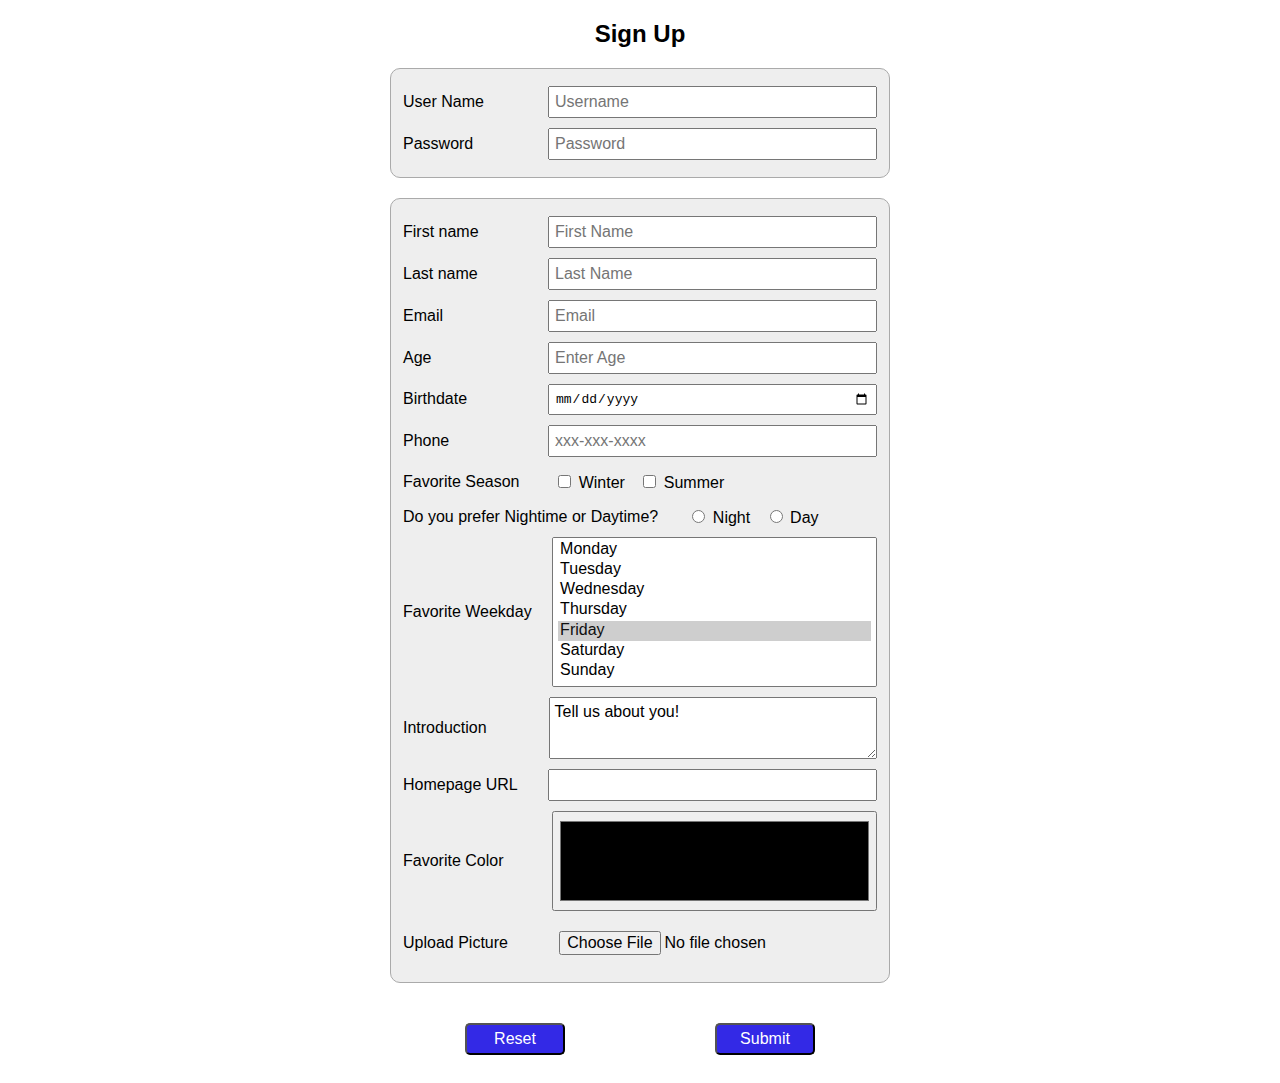
==== index.html @ c9eafb19 "initial commit" ====
<!DOCTYPE html>
<html lang="en">
  <head>
    <meta charset="utf-8" />
    <meta name="viewport" content="width=device-width" />
    <meta name="author" content="Ha Lee" />
    <title>HTML Form with CSS</title>
    <link href="style.css" rel="stylesheet" type="text/css" />
  </head>

  <body>
    <header>
      <h2>Sign Up</h2>
    </header>
    <main>
      <form action="results.html" method="GET" enctype="multipart/form-data">
        <div class="box">
          <div class="field">
            <label for="" username>User Name</label>
            <input
              type="text"
              name="username"
              id="username"
              placeholder="Username"
              required
            />
          </div>
          <div class="field">
            <label for="" password>Password</label>
            <input
              type="password"
              name="password"
              id="password"
              placeholder="Password"
              required
            />
          </div>
        </div>
        <div class="box">
          <div class="field">
            <label for="fname">First name</label>
            <input
              type="text"
              name="fname"
              id="fname"
              placeholder="First Name"
              required
            />
          </div>
          <div class="field">
            <label for="lname">Last name</label>
            <input
              type="text"
              name="lname"
              id="lname"
              placeholder="Last Name"
              required
            />
          </div>
          <div class="field">
            <label for="email">Email</label>
            <input
              type="email"
              name="email"
              id="email"
              placeholder="Email"
              required
            />
          </div>
          <div class="field">
            <label for="age">Age</label>
            <input
              type="number"
              name="age"
              id="age"
              min="18"
              max="130"
              step="1"
              placeholder="Enter Age"
              required
            />
          </div>
          <div class="field">
            <label for="date">Birthdate</label>
            <input
              type="date"
              name="birthdate"
              id="birthdate"
              min="1890-01-01"
              required
            />
          </div>
          <div class="field">
            <label for="phone">Phone</label>
            <input
              type="tel"
              name="phone"
              id="phone"
              placeholder="xxx-xxx-xxxx"
            />
          </div>
          <div class="field">
            <div class="label">Favorite Season</div>
            <div class="input">
              <input type="checkbox" name="winter" id="winter" />
              <label for="winter"> Winter </label>
              <input type="checkbox" name="summer" id="summer" />
              <label for="summer"> Summer </label>
            </div>
          </div>
          <div class="field">
            <div style="width: 60%">Do you prefer Nightime or Daytime?</div>
            <div>
              <input type="radio" name="preference" id="night" value="Night" />
              <label for="night"> Night </label>
              <input type="radio" name="preference" id="day" value="Day" />
              <label for="day"> Day </label>
            </div>
          </div>
          <div class="field">
            <label for="faveDay">Favorite Weekday</label>
            <select name="faveDay" id="faveDay" multiple>
              <option value="Monday">Monday</option>
              <option value="Tuesday" label="Tuesday"></option>
              <option value="Wednesday">Wednesday</option>
              <option value="Thursday">Thursday</option>
              <option value="Friday" selected>Friday</option>
              <option value="Saturday">Saturday</option>
              <option value="Sunday">Sunday</option>
            </select>
          </div>

          <div class="field">
            <label for="opinion">Introduction</label>
            <textarea name="opinion" id="opinion" class="input">
Tell us about you!</textarea
            >
          </div>
          <div class="field">
            <label for="url">Homepage URL</label>
            <input type="url" name="webUrl" id="webUrl" />
          </div>
          <div class="field">
            <label for="faveColor">Favorite Color</label>
            <input type="color" name="faveColor" id="faveColor" />
          </div>
          <div>
            <input
              type="hidden"
              name="sessionId"
              id="sessionId"
              value="secretRandomNumberUsedtoManageTheSession"
            />
          </div>
          <div class="field">
            <div class="label">Upload Picture</div>
            <div class="input">
              <input type="file" name="fileUpload" id="fileUpload" />
            </div>
          </div>
        </div>
        <div class="buttons">
          <button type="reset">Reset</button>
          <button type="submit">Submit</button>
        </div>
      </form>
    </main>
    <script href="script.js"></script>
  </body>
</html>
---- style.css ----
body {
  font-family: "Helvetica", Sans-Serif;
  /* margin: auto 0; */
}

header,
footer {
  text-align: center;
}

main {
  width: 500px;
  margin: 0 auto;
}

.box {
  border: 1px solid #aaa;
  padding: 12px;
  border-radius: 10px;
  margin-bottom: 20px;
  background-color: #eee;
}

.field {
  display: flex;
  /* justify-content: space-between; */
  align-items: center;
  padding: 5px 0;
}

.field label,
.label {
  font-size: 1em;
  flex-basis: 30%;
  text-align: left;
  padding-right: 10px;
}
.field input,
.input {
  font-size: 1em;
  padding: 5px;
  flex-basis: 70%;
}

.field select {
  font-size: 1em;
  padding: 5px;
  flex-basis: 70%;
  height: 150px;
}

textarea {
  width: 100%;
  height: 50px;
  font-family: "Helvetica", Sans-Serif;
}

.field input[type="color"] {
  width: 100px;
  height: 100px;
}

.buttons {
  display: flex;
  justify-content: space-around;
  padding: 20px 0;
}

.buttons button {
  width: 100px;
  padding: 5px 10px;
  font-size: 1em;
  background-color: rgb(51, 41, 230);
  color: white;
  border-radius: 5px;
}
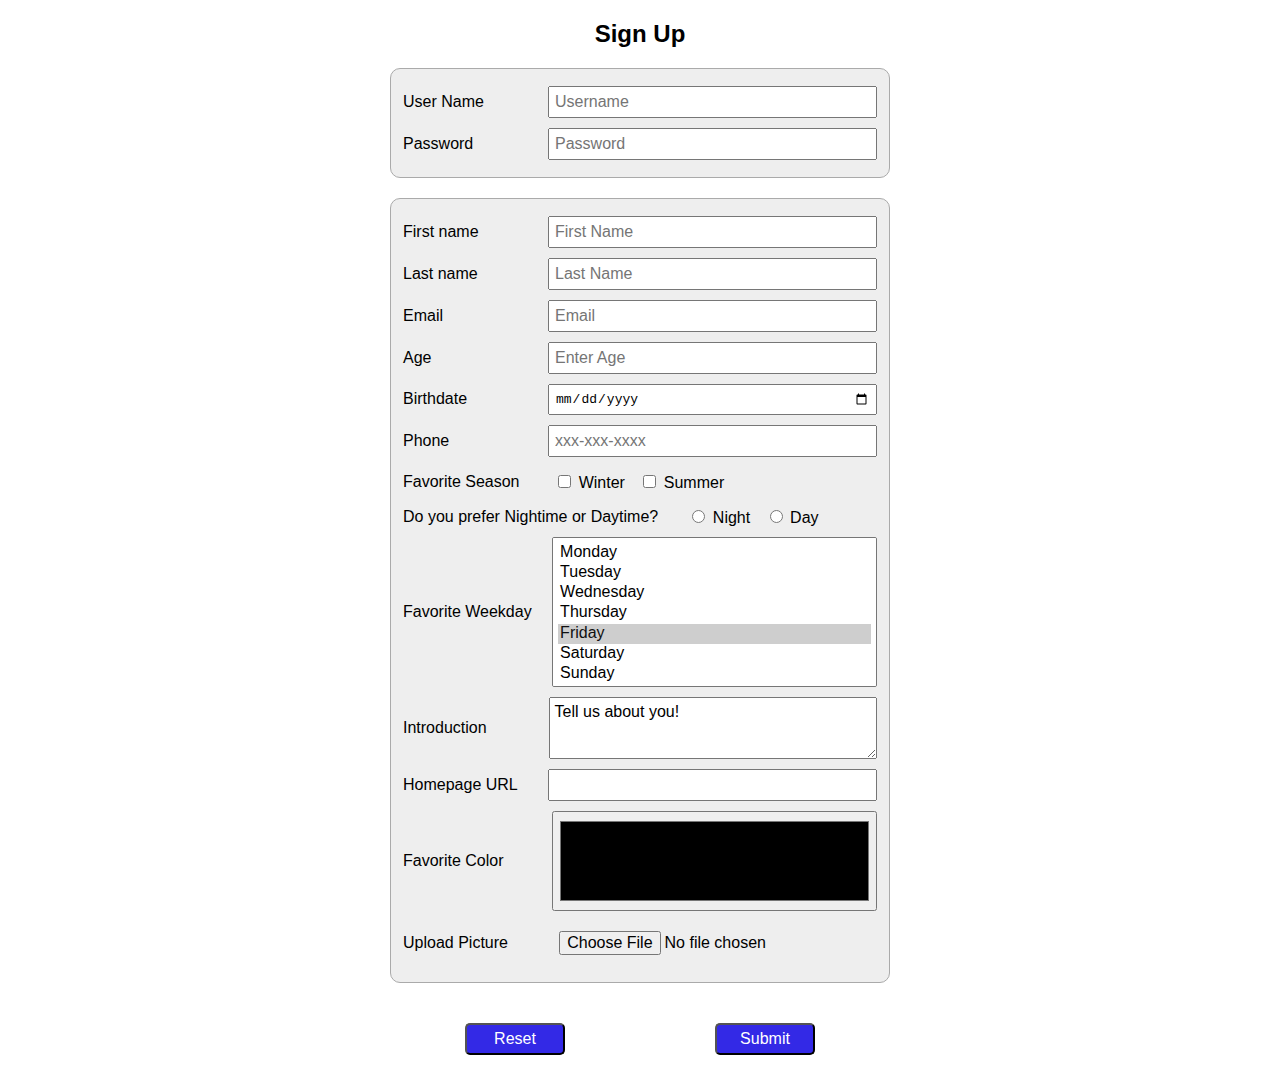
==== commit 9ff09e78: "Update index.html" ====
--- a/index.html
+++ b/index.html
@@ -1,11 +1,11 @@
 <!DOCTYPE html>
 <html lang="en">
   <head>
-    <meta charset="utf-8" />
-    <meta name="viewport" content="width=device-width" />
-    <meta name="author" content="Ha Lee" />
+    <meta charset="utf-8">
+    <meta name="viewport" content="width=device-width">
+    <meta name="author" content="Ha Lee">
     <title>HTML Form with CSS</title>
-    <link href="style.css" rel="stylesheet" type="text/css" />
+    <link href="style.css" rel="stylesheet" type="text/css">
   </head>
 
   <body>
@@ -16,24 +16,24 @@
       <form action="results.html" method="GET" enctype="multipart/form-data">
         <div class="box">
           <div class="field">
-            <label for="" username>User Name</label>
+            <label for="username">User Name</label>
             <input
               type="text"
               name="username"
               id="username"
               placeholder="Username"
               required
-            />
+            >
           </div>
           <div class="field">
-            <label for="" password>Password</label>
+            <label for="password">Password</label>
             <input
               type="password"
               name="password"
               id="password"
               placeholder="Password"
               required
-            />
+            >
           </div>
         </div>
         <div class="box">
@@ -45,7 +45,7 @@
               id="fname"
               placeholder="First Name"
               required
-            />
+            >
           </div>
           <div class="field">
             <label for="lname">Last name</label>
@@ -55,7 +55,7 @@
               id="lname"
               placeholder="Last Name"
               required
-            />
+            >
           </div>
           <div class="field">
             <label for="email">Email</label>
@@ -65,7 +65,7 @@
               id="email"
               placeholder="Email"
               required
-            />
+            >
           </div>
           <div class="field">
             <label for="age">Age</label>
@@ -78,17 +78,17 @@
               step="1"
               placeholder="Enter Age"
               required
-            />
+            >
           </div>
           <div class="field">
-            <label for="date">Birthdate</label>
+            <label for="birthdate">Birthdate</label>
             <input
               type="date"
               name="birthdate"
               id="birthdate"
               min="1890-01-01"
               required
-            />
+            >
           </div>
           <div class="field">
             <label for="phone">Phone</label>
@@ -97,23 +97,23 @@
               name="phone"
               id="phone"
               placeholder="xxx-xxx-xxxx"
-            />
+            >
           </div>
           <div class="field">
             <div class="label">Favorite Season</div>
             <div class="input">
-              <input type="checkbox" name="winter" id="winter" />
+              <input type="checkbox" name="winter" id="winter" >
               <label for="winter"> Winter </label>
-              <input type="checkbox" name="summer" id="summer" />
+              <input type="checkbox" name="summer" id="summer" >
               <label for="summer"> Summer </label>
             </div>
           </div>
           <div class="field">
             <div style="width: 60%">Do you prefer Nightime or Daytime?</div>
             <div>
-              <input type="radio" name="preference" id="night" value="Night" />
+              <input type="radio" name="preference" id="night" value="Night" >
               <label for="night"> Night </label>
-              <input type="radio" name="preference" id="day" value="Day" />
+              <input type="radio" name="preference" id="day" value="Day" >
               <label for="day"> Day </label>
             </div>
           </div>
@@ -137,12 +137,12 @@
             >
           </div>
           <div class="field">
-            <label for="url">Homepage URL</label>
-            <input type="url" name="webUrl" id="webUrl" />
+            <label for="webUrl">Homepage URL</label>
+            <input type="url" name="webUrl" id="webUrl" >
           </div>
           <div class="field">
             <label for="faveColor">Favorite Color</label>
-            <input type="color" name="faveColor" id="faveColor" />
+            <input type="color" name="faveColor" id="faveColor" >
           </div>
           <div>
             <input
@@ -150,12 +150,12 @@
               name="sessionId"
               id="sessionId"
               value="secretRandomNumberUsedtoManageTheSession"
-            />
+            >
           </div>
           <div class="field">
             <div class="label">Upload Picture</div>
             <div class="input">
-              <input type="file" name="fileUpload" id="fileUpload" />
+              <input type="file" name="fileUpload" id="fileUpload" >
             </div>
           </div>
         </div>
@@ -165,6 +165,6 @@
         </div>
       </form>
     </main>
-    <script href="script.js"></script>
+    
   </body>
 </html>
